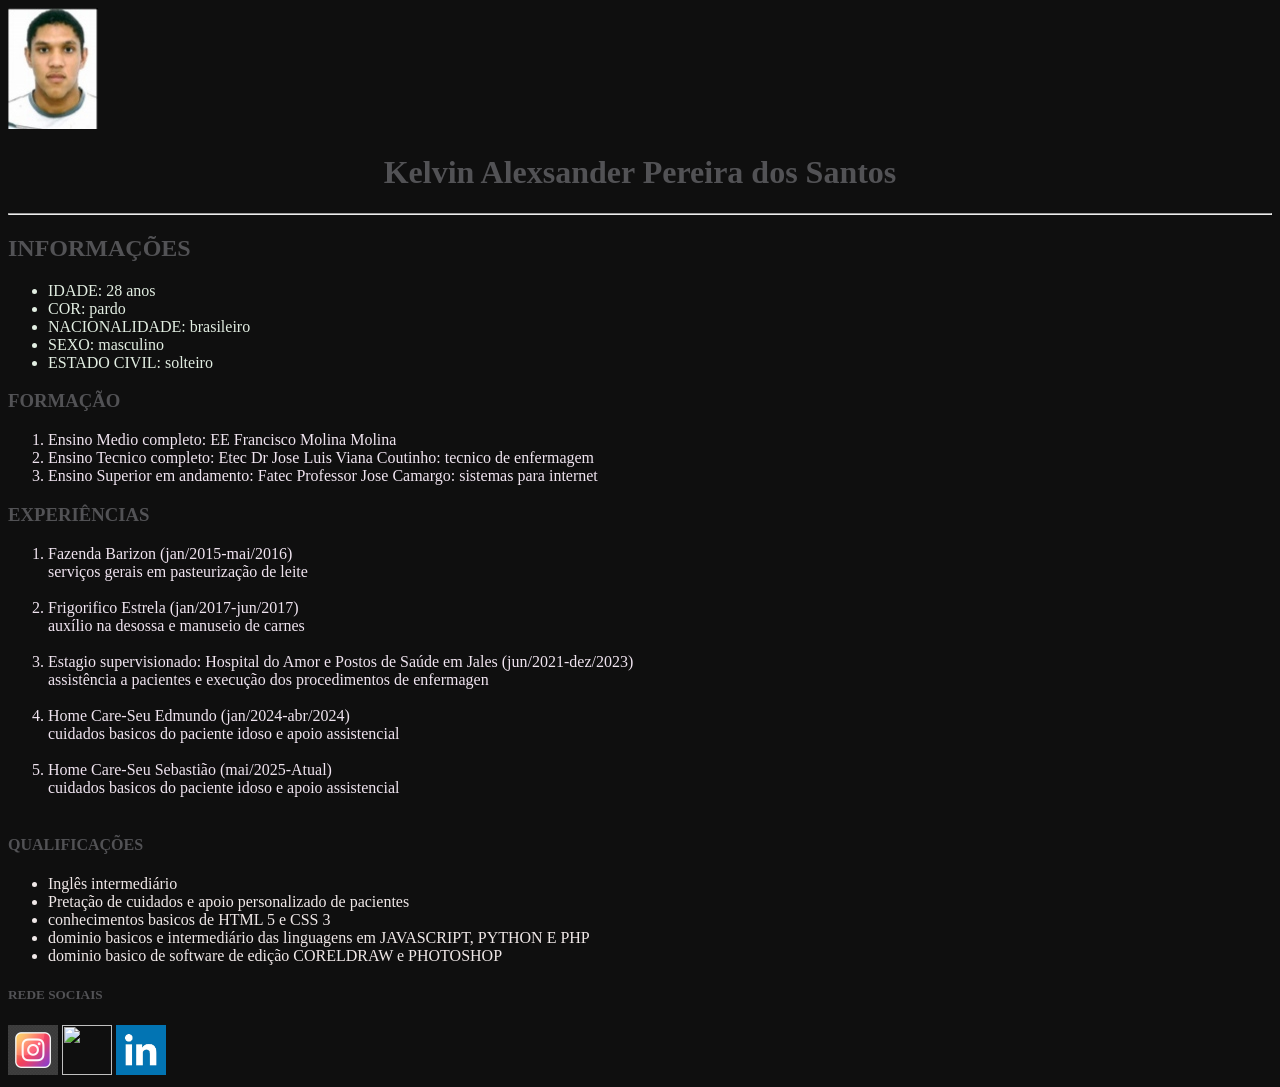
==== HTMLs/Curriculo.html @ a3d92b60 "Meu Portifolio" ====
<!DOCTYPE html>
<html lang="pt-br">

<head>
    <meta charset="UTF-8">
    <meta name="viewport" content="width=device-width, initial-scale=1.0">
    <title>Curriculo</title>
</head>

<body style="background-color: rgb(15, 15, 15);color: rgb(82, 82, 85);">
    <img src="/imagens/Kell.jpg">
    <h1 align="center">Kelvin Alexsander Pereira dos Santos</h1>
    <hr />

    <h2>INFORMAÇÕES</h2>
    <ul style="color: rgb(226, 238, 226);">
        <li>IDADE: 28 anos</li>
        <li>COR: pardo</li>
        <li>NACIONALIDADE: brasileiro</li>
        <li>SEXO: masculino</li>
        <li>ESTADO CIVIL: solteiro</li>
    </ul>
    <h3>FORMAÇÃO</h3>
    <Ol style="color: rgb(240, 228, 240);">
        <Li>Ensino Medio completo: EE Francisco Molina Molina</Li>
        <li>Ensino Tecnico completo: Etec Dr Jose Luis Viana Coutinho: tecnico de enfermagem</li>
        <li>Ensino Superior em andamento: Fatec Professor Jose Camargo: sistemas para internet</li>
    </Ol>
     <h3>EXPERIÊNCIAS</h3>
    <Ol style="color: rgb(240, 228, 240);">
        <Li>Fazenda Barizon (jan/2015-mai/2016)<br>
            serviços gerais em pasteurização de leite
        </Li><br>
        <li>Frigorifico Estrela (jan/2017-jun/2017)<br>
            auxílio na desossa e manuseio de carnes
        </li><br>
        <li>Estagio supervisionado: Hospital do Amor e Postos de Saúde em Jales (jun/2021-dez/2023)<br>
            assistência a pacientes e execução dos procedimentos de enfermagen
        </li><br>
        <li>Home Care-Seu Edmundo (jan/2024-abr/2024)<br>
            cuidados basicos do paciente idoso e apoio assistencial
        </li><br>
        <li>Home Care-Seu Sebastião (mai/2025-Atual)<br>
            cuidados basicos do paciente idoso e apoio assistencial
        </li><br>
    </Ol>
    <h4>QUALIFICAÇÕES</h4>
    <ul style="color: rgb(240, 232, 232);">
        <li>Inglês intermediário</li>
        <li>Pretação de cuidados e apoio personalizado de pacientes</li>
        <li>conhecimentos basicos de HTML 5 e CSS 3
        <li>dominio basicos e intermediário das linguagens em JAVASCRIPT, PYTHON E PHP </li>
        <li>dominio basico de software de edição CORELDRAW e PHOTOSHOP</li>        
    </ul>
    <h5>REDE SOCIAIS</h5>
    <a href="https://www.instagram.com/kell_alex197/?__pwa=1"target="_blank"><img src="/imagens/insta.jpg" height="50" width="50"></a>
    <a href="https://www.facebook.com/kelvin.alexsander.9279/"target="_blank"><img src="imagens/face.jpeg" height="50" width="50"></a>
    <a href="https://www.linkedin.com/in/kellveraweb/"target="_blank"><img src="/imagens/linke.jpeg" height="50" width="50"></a>
</body>

</html>
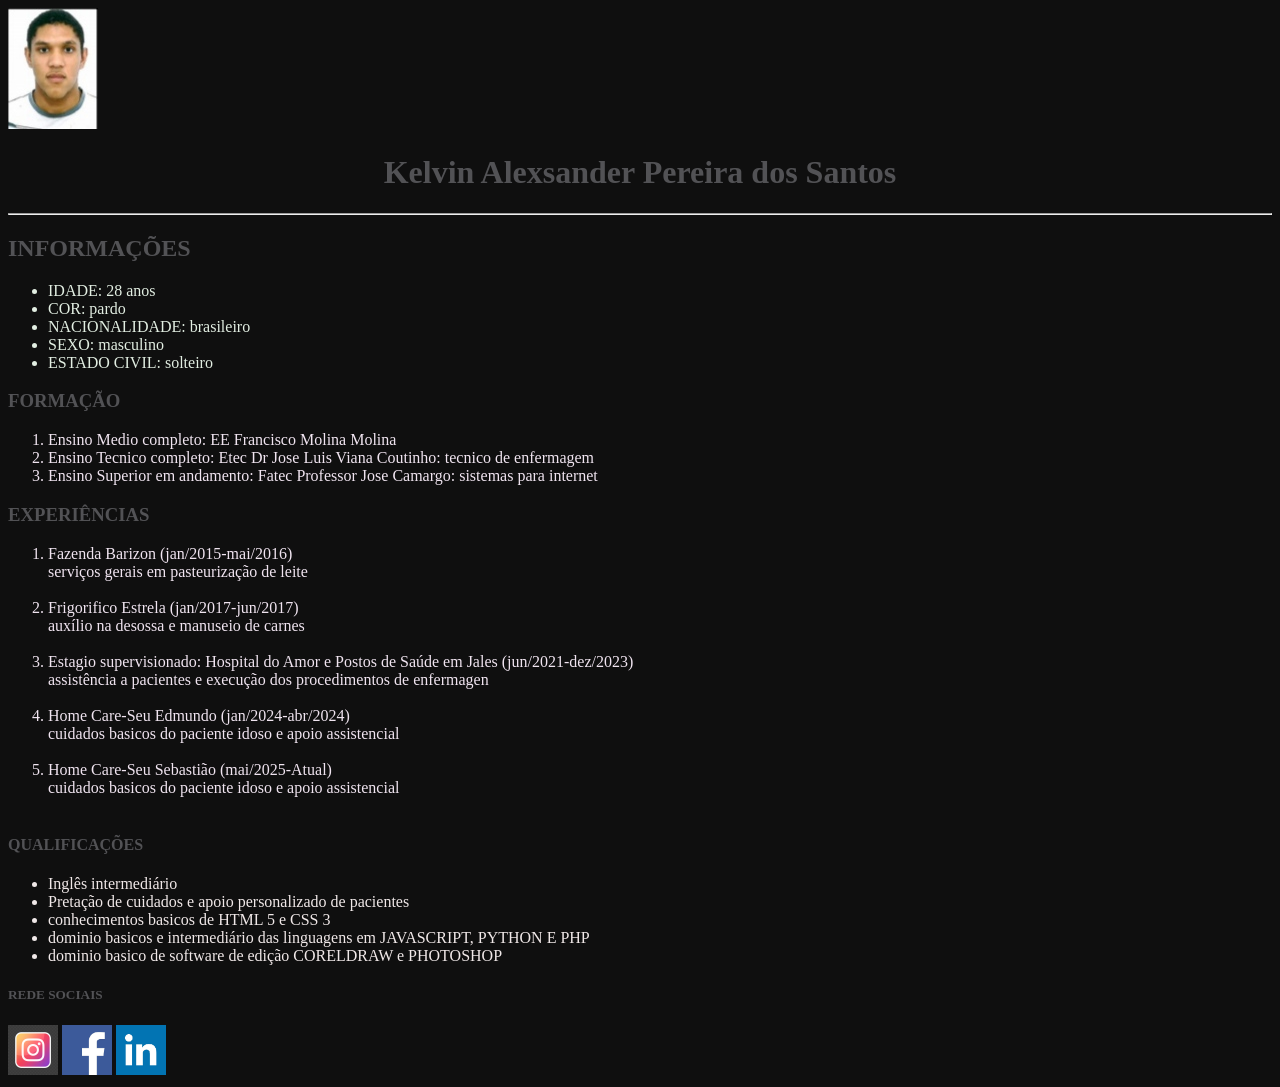
==== commit 81af127d: "Fix formatting for Facebook link in Curriculo.html" ====
--- a/HTMLs/Curriculo.html
+++ b/HTMLs/Curriculo.html
@@ -54,8 +54,8 @@
     </ul>
     <h5>REDE SOCIAIS</h5>
     <a href="https://www.instagram.com/kell_alex197/?__pwa=1"target="_blank"><img src="/imagens/insta.jpg" height="50" width="50"></a>
-    <a href="https://www.facebook.com/kelvin.alexsander.9279/"target="_blank"><img src="imagens/face.jpeg" height="50" width="50"></a>
+    <a href="https://www.facebook.com/kelvin.alexsander.9279/"target="_blank"><img src="/imagens/face.jpeg" height="50" width="50"></a>
     <a href="https://www.linkedin.com/in/kellveraweb/"target="_blank"><img src="/imagens/linke.jpeg" height="50" width="50"></a>
 </body>
 
-</html>+</html>
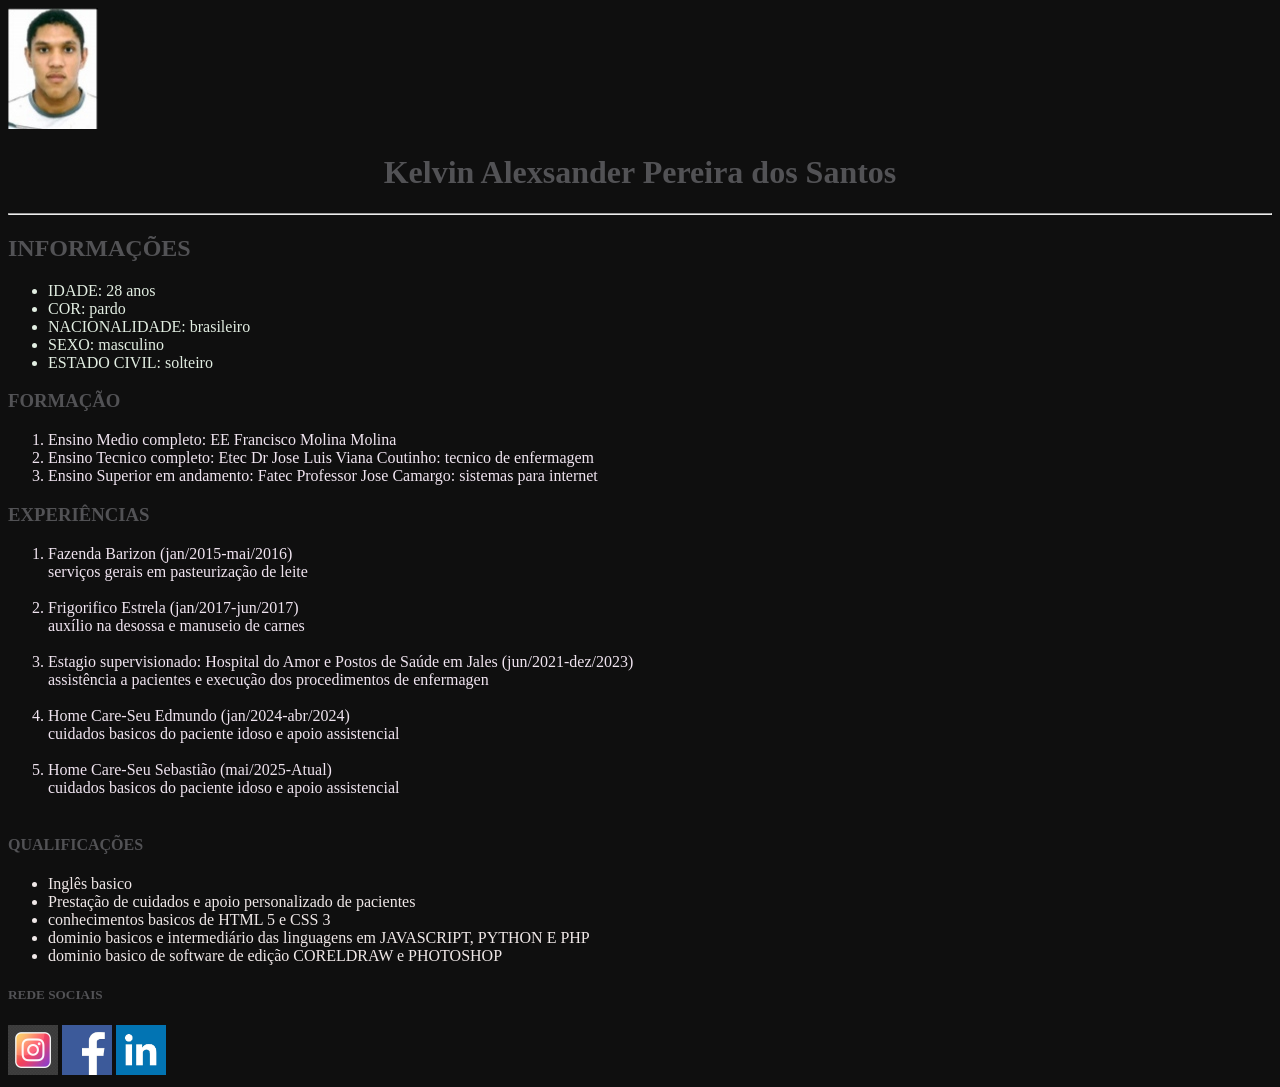
==== commit 334b1b63: "Update Curriculo.html" ====
--- a/HTMLs/Curriculo.html
+++ b/HTMLs/Curriculo.html
@@ -46,8 +46,8 @@
     </Ol>
     <h4>QUALIFICAÇÕES</h4>
     <ul style="color: rgb(240, 232, 232);">
-        <li>Inglês intermediário</li>
-        <li>Pretação de cuidados e apoio personalizado de pacientes</li>
+        <li>Inglês basico</li>
+        <li>Prestação de cuidados e apoio personalizado de pacientes</li>
         <li>conhecimentos basicos de HTML 5 e CSS 3
         <li>dominio basicos e intermediário das linguagens em JAVASCRIPT, PYTHON E PHP </li>
         <li>dominio basico de software de edição CORELDRAW e PHOTOSHOP</li>        
